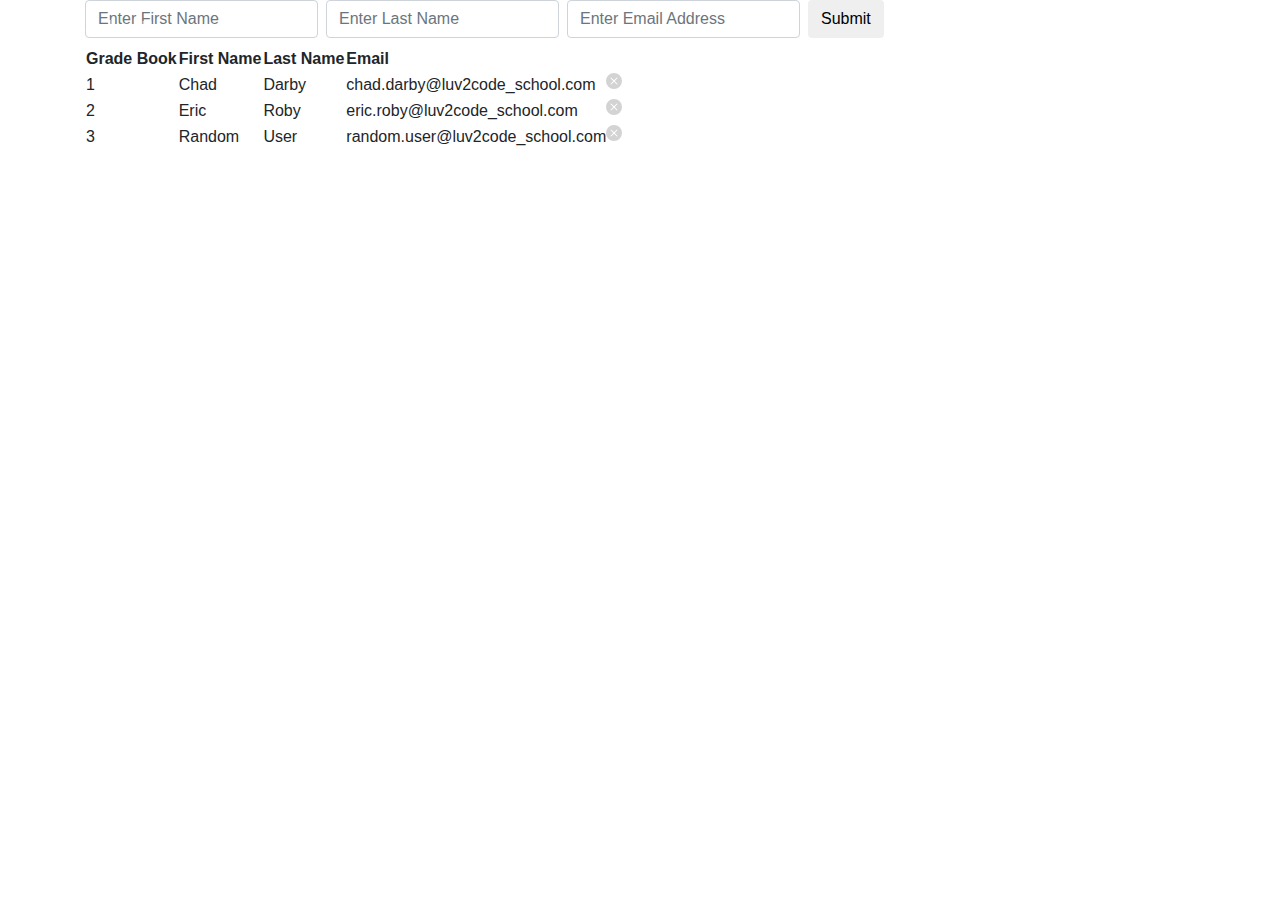
==== GradeBook2/src/main/resources/templates/index.html @ dab82e68 "Merge pull request #8 from FrancisYockey/main" ====
<!DOCTYPE html>
<html xmlns:th="http://www.thymeleaf.org" lang="en">
	<head>
		<!-- Required meta tags -->
		<meta charset="utf-8">
		<meta name="viewport" content="width=device-width, initial-scale=1, shrink-to-fit=no">
		<meta charset="ISO-8859-1">
		<title>Grade Book App</title>
		<link
			rel="stylesheet"
			href="https://maxcdn.bootstrapcdn.com/bootstrap/4.0.0/css/bootstrap.min.css"
			integrity="sha384-Gn5384xqQ1aoWXA+058RXPxPg6fy4IWvTNh0E263XmFcJlSAwiGgFAW/dAiS6JXm"
			crossorigin="anonymous"
		>
		<link rel="stylesheet" th:href="@{/css/main.css}"/>
	</head>
	<body>
		<nav class="navbar navbar-expand-md navbar-dark main-color fixed-top">
			<a class="navbar-brand" href="/">GradeBook</a>
			<button
				class="navbar-toggler"
				type="button"
				data-toggle="collapse"
				data-target="#navbarNav"
				aria-controls="navbarNav"
				aria-expanded="false"
				aria-label="Toggle navigation"
			>
				<span class="navbar-toggler-icon"></span>
			</button>
			<div class="collapse navbar-collapse" id="navbarNav">
				<ul class="navbar-nav">
					<li class="nav-item">
						<a class="nav-link" href="/">Home </a>
					</li>
				</ul>
			</div>
		</nav>
		<div class="container">
				<!--
				<form
					class="form-inline"
					method="POST"
					th:action="@{/}"
					th:object="${student}"
				>
					<label class="sr-only" for="firstName">Name</label>
					<input
						type="text"
						class="form-control mb-2 mr-sm-2"
						name="firstname"
						placeholder="Enter First Name"
						required
					>
					<label class="sr-only" for="lastName">Name</label>
					<input
						type="text"
						class="form-control mb-2 mr-sm-2"
						name="lastname"
						placeholder="Enter Last Name"
						required
					>
					<label class="sr-only" for="email">Name</label>
					<input
						type="text"
						class="form-control mb-2 mr-sm-2"
						name="emailAddress"
						placeholder="Enter Email Address"
						required
					>
					<button type="submit" class="btn btn-color mb-2">Submit</button>
				</form>
				-->
			<form class="form-inline">
				<label class="sr-only">Name</label>
				<input
					type="text"
					class="form-control mb-2 mr-sm-2"
					name="firstname"
					placeholder="Enter First Name"
					required
				>
				<label class="sr-only">Name</label>
				<input
					type="text"
					class="form-control mb-2 mr-sm-2"
					name="lastname"
					placeholder="Enter Last Name"
					required
				>
				<label class="sr-only">Name</label>
				<input
					type="text"
					class="form-control mb-2 mr-sm-2"
					name="emailAddress"
					placeholder="Enter Email Address"
					required
				>
				<button class="btn btn-color mb-2">Submit</button>
			</form>
			<table class="students">
				<tr>
					<th>Grade Book</th>
					<th>First Name</th>
					<th>Last Name</th>
					<th>Email</th>
				</tr>
				<!--
				<tr th:each="student, iterator : ${students}">
					<td
						th:text="${iterator.index + 1}"
						th:onclick="|studentInfo('${student.id}');|"
					></td>
					<td
						th:text="${student.firstname}"
						th:onclick="|studentInfo('${student.id}');|"
					></td>
					<td
						th:text="${student.lastname}"
						th:onclick="|studentInfo('${student.id}');|"
					></td>
					<td>
						<span
							th:text="${student.emailAddress}"
							th:onclick="|studentInfo('${student.id}');|"
						></span>
						<span>
							<svg
								xmlns="http://www.w3.org/2000/svg"
								width="16"
								height="16"
								fill="currentColor"
								class="bi bi-x-circle-fill float-right pointer"
								style="color: #d3d3d3"
								viewBox="0 0 16 16"
								th:onclick="|deleteStudent('${student.id}');|"
							>
				        <path d="M16 8A8 8 0 1 1 0 8a8 8 0 0 1 16 0zM5.354 4.646a.5.5 0 1 0-.708.708L7.293 8l-2.647 2.646a.5.5 0 0 0 .708.708L8 8.707l2.646 2.647a.5.5 0 0 0 .708-.708L8.707 8l2.647-2.646a.5.5 0 0 0-.708-.708L8 7.293 5.354 4.646z"/>
							</svg>
						</span>
					</td>
				</tr>
				-->
				<tr>
					<td>1</td>
					<td>Chad</td>
					<td>Darby</td>
					<td>
						<span>chad.darby@luv2code_school.com</span>
						<span>
							<svg
								xmlns="http://www.w3.org/2000/svg"
								width="16"
								height="16"
								fill="currentColor"
					      class="bi bi-x-circle-fill float-right pointer"
								style="color: #d3d3d3"
								viewBox="0 0 16 16"
							>
		            <path d="M16 8A8 8 0 1 1 0 8a8 8 0 0 1 16 0zM5.354 4.646a.5.5 0 1 0-.708.708L7.293 8l-2.647 2.646a.5.5 0 0 0 .708.708L8 8.707l2.646 2.647a.5.5 0 0 0 .708-.708L8.707 8l2.647-2.646a.5.5 0 0 0-.708-.708L8 7.293 5.354 4.646z"/>
							</svg>
						</span>
					</td>
				</tr>
				<tr>
					<td>2</td>
					<td>Eric</td>
					<td>Roby</td>
					<td>
						<span>eric.roby@luv2code_school.com</span>
						<span>
						<svg
							xmlns="http://www.w3.org/2000/svg"
							width="16"
							height="16"
							fill="currentColor"
							class="bi bi-x-circle-fill float-right pointer"
							style="color: #d3d3d3"
							viewBox="0 0 16 16"
						>
		        <path d="M16 8A8 8 0 1 1 0 8a8 8 0 0 1 16 0zM5.354 4.646a.5.5 0 1 0-.708.708L7.293 8l-2.647 2.646a.5.5 0 0 0 .708.708L8 8.707l2.646 2.647a.5.5 0 0 0 .708-.708L8.707 8l2.647-2.646a.5.5 0 0 0-.708-.708L8 7.293 5.354 4.646z"/>
					</svg>
				</span>
					</td>
				</tr>
				<tr>
					<td>3</td>
					<td>Random</td>
					<td>User</td>
					<td>
						<span>random.user@luv2code_school.com</span>
						<span>
							<svg
								xmlns="http://www.w3.org/2000/svg"
								width="16"
								height="16"
								fill="currentColor"
					      class="bi bi-x-circle-fill float-right pointer"
								style="color: #d3d3d3"
								viewBox="0 0 16 16"
							>
		            <path d="M16 8A8 8 0 1 1 0 8a8 8 0 0 1 16 0zM5.354 4.646a.5.5 0 1 0-.708.708L7.293 8l-2.647 2.646a.5.5 0 0 0 .708.708L8 8.707l2.646 2.647a.5.5 0 0 0 .708-.708L8.707 8l2.647-2.646a.5.5 0 0 0-.708-.708L8 7.293 5.354 4.646z"/>
							</svg>
						</span>
					</td>
				</tr>
			</table>
		</div>
		<script
			src="https://code.jquery.com/jquery-3.2.1.slim.min.js"
			integrity="sha384-KJ3o2DKtIkvYIK3UENzmM7KCkRr/rE9/Qpg6aAZGJwFDMVNA/GpGFF93hXpG5KkN"
			crossorigin="anonymous"
		></script>
		<script
			src="https://cdnjs.cloudflare.com/ajax/libs/popper.js/1.12.9/umd/popper.min.js"
			integrity="sha384-ApNbgh9B+Y1QKtv3Rn7W3mgPxhU9K/ScQsAP7hUibX39j7fakFPskvXusvfa0b4Q"
			crossorigin="anonymous"
		></script>
		<script
			src="https://maxcdn.bootstrapcdn.com/bootstrap/4.0.0/js/bootstrap.min.js"
			integrity="sha384-JZR6Spejh4U02d8jOt6vLEHfe/JQGiRRSQQxSfFWpi1MquVdAyjUar5+76PVCmYl"
			crossorigin="anonymous"
		></script>
		<script type="text/javascript" th:src="@{/js/main.js}"></script>
	</body>
</html>
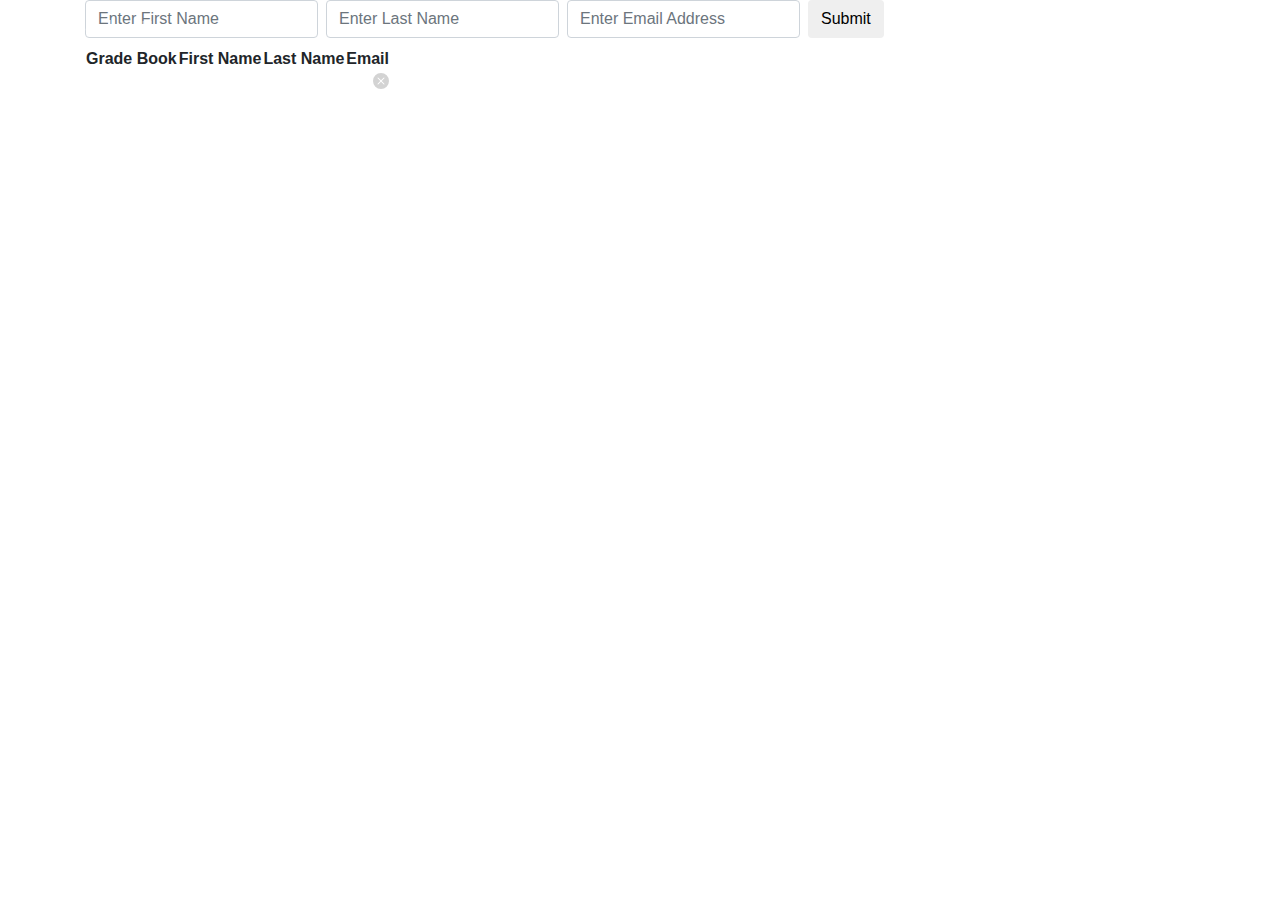
==== commit da0022c8: "3/6/2023 - 14:45" ====
--- a/GradeBook2/src/main/resources/templates/index.html
+++ b/GradeBook2/src/main/resources/templates/index.html
@@ -6,6 +6,7 @@
 		<meta name="viewport" content="width=device-width, initial-scale=1, shrink-to-fit=no">
 		<meta charset="ISO-8859-1">
 		<title>Grade Book App</title>
+		<!-- <link rel="icon" href="data:;base64,="> -->
 		<link
 			rel="stylesheet"
 			href="https://maxcdn.bootstrapcdn.com/bootstrap/4.0.0/css/bootstrap.min.css"
@@ -31,72 +32,43 @@
 			<div class="collapse navbar-collapse" id="navbarNav">
 				<ul class="navbar-nav">
 					<li class="nav-item">
-						<a class="nav-link" href="/">Home </a>
+						<a class="nav-link" href="/">Home</a>
 					</li>
 				</ul>
 			</div>
 		</nav>
 		<div class="container">
-				<!--
-				<form
-					class="form-inline"
-					method="POST"
-					th:action="@{/}"
-					th:object="${student}"
-				>
-					<label class="sr-only" for="firstName">Name</label>
-					<input
-						type="text"
-						class="form-control mb-2 mr-sm-2"
-						name="firstname"
-						placeholder="Enter First Name"
-						required
-					>
-					<label class="sr-only" for="lastName">Name</label>
-					<input
-						type="text"
-						class="form-control mb-2 mr-sm-2"
-						name="lastname"
-						placeholder="Enter Last Name"
-						required
-					>
-					<label class="sr-only" for="email">Name</label>
-					<input
-						type="text"
-						class="form-control mb-2 mr-sm-2"
-						name="emailAddress"
-						placeholder="Enter Email Address"
-						required
-					>
-					<button type="submit" class="btn btn-color mb-2">Submit</button>
-				</form>
-				-->
-			<form class="form-inline">
-				<label class="sr-only">Name</label>
+			<form
+				class="form-inline"
+				method="POST"
+				th:action="@{/students}"
+				th:object="${student}"
+			>
+				<label class="sr-only" for="firstName">First Name</label>
 				<input
 					type="text"
 					class="form-control mb-2 mr-sm-2"
-					name="firstname"
+					name="firstName"
 					placeholder="Enter First Name"
 					required
 				>
-				<label class="sr-only">Name</label>
+				<label class="sr-only" for="lastName">Last Name</label>
 				<input
 					type="text"
 					class="form-control mb-2 mr-sm-2"
-					name="lastname"
+					name="lastName"
 					placeholder="Enter Last Name"
 					required
 				>
-				<label class="sr-only">Name</label>
+				<label class="sr-only" for="email">Email</label>
 				<input
-					type="text"
+					type="email"
 					class="form-control mb-2 mr-sm-2"
-					name="emailAddress"
+					name="email"
 					placeholder="Enter Email Address"
 					required
 				>
-				<button class="btn btn-color mb-2">Submit</button>
+				<button type="submit" class="btn btn-color mb-2">Submit</button>
 			</form>
 			<table class="students">
 				<tr>
@@ -105,25 +77,21 @@
 					<th>Last Name</th>
 					<th>Email</th>
 				</tr>
-				<!--
 				<tr th:each="student, iterator : ${students}">
 					<td
 						th:text="${iterator.index + 1}"
-						th:onclick="|studentInfo('${student.id}');|"
+						th:onclick="|getStudentInfo('${student.id}');|"
 					></td>
 					<td
-						th:text="${student.firstname}"
-						th:onclick="|studentInfo('${student.id}');|"
+						th:text="${student.firstName}"
+						th:onclick="|getStudentInfo('${student.id}');|"
 					></td>
 					<td
-						th:text="${student.lastname}"
-						th:onclick="|studentInfo('${student.id}');|"
+						th:text="${student.lastName}"
+						th:onclick="|getStudentInfo('${student.id}');|"
 					></td>
 					<td>
-						<span
-							th:text="${student.emailAddress}"
-							th:onclick="|studentInfo('${student.id}');|"
-						></span>
+						<span th:text="${student.email}"></span>
 						<span>
 							<svg
 								xmlns="http://www.w3.org/2000/svg"
@@ -136,70 +104,6 @@
 								th:onclick="|deleteStudent('${student.id}');|"
 							>
 				        <path d="M16 8A8 8 0 1 1 0 8a8 8 0 0 1 16 0zM5.354 4.646a.5.5 0 1 0-.708.708L7.293 8l-2.647 2.646a.5.5 0 0 0 .708.708L8 8.707l2.646 2.647a.5.5 0 0 0 .708-.708L8.707 8l2.647-2.646a.5.5 0 0 0-.708-.708L8 7.293 5.354 4.646z"/>
-							</svg>
-						</span>
-					</td>
-				</tr>
-				-->
-				<tr>
-					<td>1</td>
-					<td>Chad</td>
-					<td>Darby</td>
-					<td>
-						<span>chad.darby@luv2code_school.com</span>
-						<span>
-							<svg
-								xmlns="http://www.w3.org/2000/svg"
-								width="16"
-								height="16"
-								fill="currentColor"
-					      class="bi bi-x-circle-fill float-right pointer"
-								style="color: #d3d3d3"
-								viewBox="0 0 16 16"
-							>
-		            <path d="M16 8A8 8 0 1 1 0 8a8 8 0 0 1 16 0zM5.354 4.646a.5.5 0 1 0-.708.708L7.293 8l-2.647 2.646a.5.5 0 0 0 .708.708L8 8.707l2.646 2.647a.5.5 0 0 0 .708-.708L8.707 8l2.647-2.646a.5.5 0 0 0-.708-.708L8 7.293 5.354 4.646z"/>
-							</svg>
-						</span>
-					</td>
-				</tr>
-				<tr>
-					<td>2</td>
-					<td>Eric</td>
-					<td>Roby</td>
-					<td>
-						<span>eric.roby@luv2code_school.com</span>
-						<span>
-						<svg
-							xmlns="http://www.w3.org/2000/svg"
-							width="16"
-							height="16"
-							fill="currentColor"
-							class="bi bi-x-circle-fill float-right pointer"
-							style="color: #d3d3d3"
-							viewBox="0 0 16 16"
-						>
-		        <path d="M16 8A8 8 0 1 1 0 8a8 8 0 0 1 16 0zM5.354 4.646a.5.5 0 1 0-.708.708L7.293 8l-2.647 2.646a.5.5 0 0 0 .708.708L8 8.707l2.646 2.647a.5.5 0 0 0 .708-.708L8.707 8l2.647-2.646a.5.5 0 0 0-.708-.708L8 7.293 5.354 4.646z"/>
-					</svg>
-				</span>
-					</td>
-				</tr>
-				<tr>
-					<td>3</td>
-					<td>Random</td>
-					<td>User</td>
-					<td>
-						<span>random.user@luv2code_school.com</span>
-						<span>
-							<svg
-								xmlns="http://www.w3.org/2000/svg"
-								width="16"
-								height="16"
-								fill="currentColor"
-					      class="bi bi-x-circle-fill float-right pointer"
-								style="color: #d3d3d3"
-								viewBox="0 0 16 16"
-							>
-		            <path d="M16 8A8 8 0 1 1 0 8a8 8 0 0 1 16 0zM5.354 4.646a.5.5 0 1 0-.708.708L7.293 8l-2.647 2.646a.5.5 0 0 0 .708.708L8 8.707l2.646 2.647a.5.5 0 0 0 .708-.708L8.707 8l2.647-2.646a.5.5 0 0 0-.708-.708L8 7.293 5.354 4.646z"/>
 							</svg>
 						</span>
 					</td>
